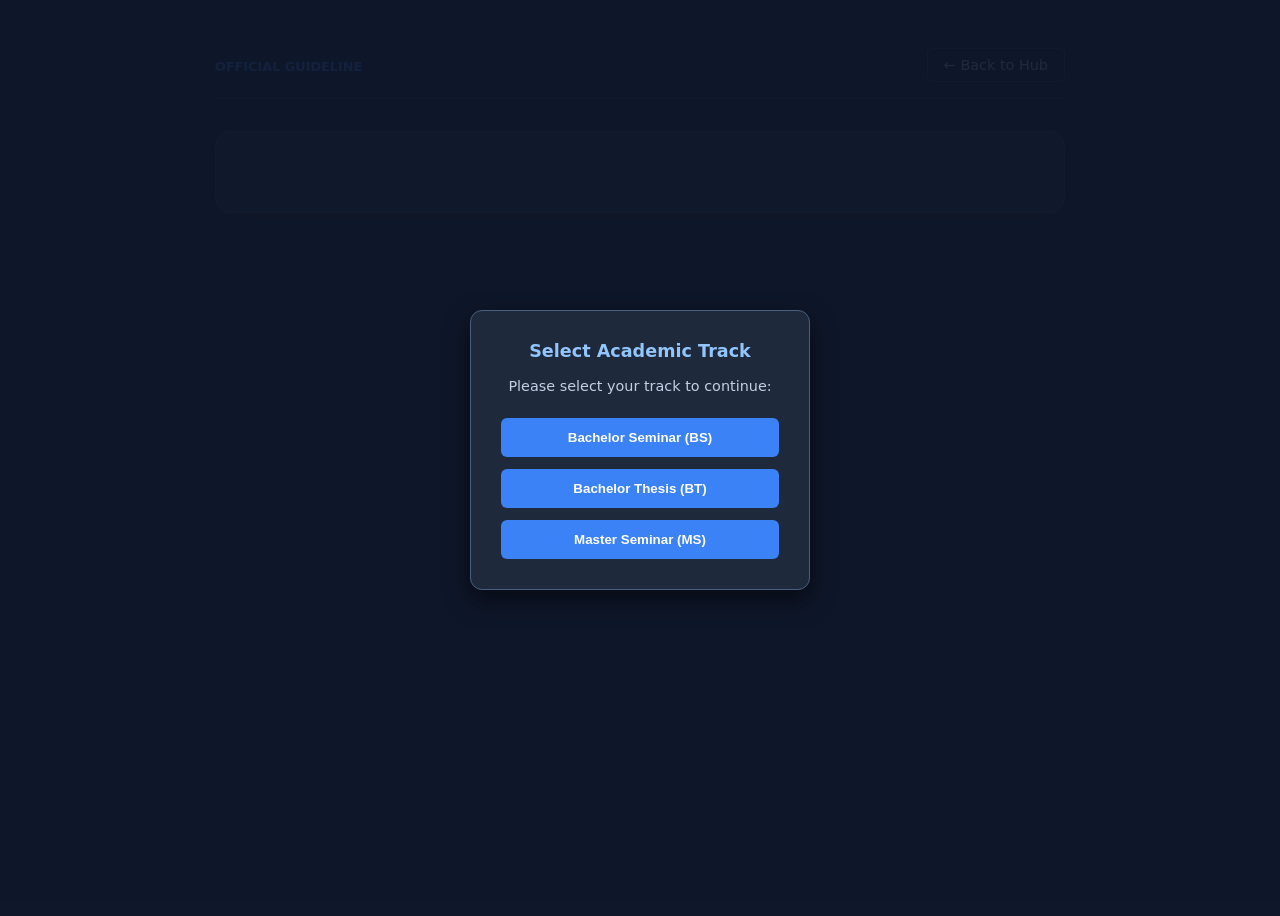
==== infopaper.html @ 12177ca2 "info project BT MS, project draft docx, text muted color, own contribution ->experimental" ====
<!DOCTYPE html>
<html lang="en">


<head>
  <link rel="stylesheet" href="style.css">
  <link rel="icon" type="image/png" href="https://leo-teaching.github.io/seminar/mortarboard.png"/>
  <meta charset="UTF-8">
  <meta name="viewport" content="width=device-width, initial-scale=1.0">
  <title>Course Guidelines & Documentation</title>
  <style>
    :root {
      --bg: #0f172a;
      --card-bg: #1e293b;
      --text: #f8fafc;
      --text-muted: #c2d0e5;
      --border: #334155;
      --primary: #3b82f6;
      --primary-glow: rgba(59, 130, 246, 0.15);
      --todo-color: #f59e0b;
    }

    * {
      box-sizing: border-box;
      padding: 0;
    }

    body {
      font-family: system-ui, -apple-system, sans-serif;
      background: var(--bg);
      color: var(--text);
      min-height: 100vh;
      display: flex;
      flex-direction: column;
      align-items: center;
      padding: 2.5rem 1rem;
    }

    .container {
      max-width: 850px;
      width: 100%;
    }

    /* Navigation & Header Bar */
    .header-bar {
      display: flex;
      justify-content: space-between;
      align-items: center;
      margin-bottom: 2rem;
      padding-bottom: 1rem;
      border-bottom: 1px solid var(--border);
      flex-wrap: wrap;
      gap: 1rem;
    }

    .back-hub-btn {
      background: transparent;
      border: 1px solid var(--border);
      color: var(--text-muted);
      padding: 0.5rem 1rem;
      border-radius: 6px;
      cursor: pointer;
      text-decoration: none;
      font-size: 0.9rem;
      transition: 0.2s;
    }

    .back-hub-btn:hover {
      color: var(--text);
      border-color: var(--text-muted);
    }

    /* Content Styling mimicking LaTeX cleanly */
    .doc-content {
      background: var(--card-bg);
      border: 1px solid var(--border);
      border-radius: 16px;
      padding: 2.5rem;
      box-shadow: 0 10px 25px -5px rgba(0, 0, 0, 0.3);
    }

    h1.doc-title {
      font-size: 1.8rem;
      background: linear-gradient(135deg, #60a5fa, #a78bfa);
      -webkit-background-clip: text;
      -webkit-text-fill-color: transparent;
      margin-bottom: 0.5rem;
    }

    .subtitle-track {
      font-size: 0.95rem;
      color: var(--text-muted);
      margin-bottom: 2rem;
      text-transform: uppercase;
      letter-spacing: 0.05em;
      font-weight: 600;
    }

    h2 {
      font-size: 1.3rem;
      color: #cbd5e1;
      margin-top: 2rem;
      margin-bottom: 0.75rem;
      border-bottom: 1px solid var(--border);
      padding-bottom: 0.4rem;
    }

    h3 {
      font-size: 1.1rem;
      color: #93c5fd;
      margin-top: 1.5rem;
      margin-bottom: 0.5rem;
    }

    p {
      color: var(--text-muted);
      font-size: 0.95rem;
      line-height: 1.6;
      margin-bottom: 1rem;
    }

    strong {
      color: var(--text-muted);
    }

    ul {
      margin-bottom: 1.5rem;
      padding-left: 1.5rem;
      color: var(--text-muted);
    }

    li {
      margin-bottom: 0.5rem;
      line-height: 1.5;
      font-size: 0.95rem;
    }

    li a {
      color: #60a5fa;
      text-decoration: none;
    }

    li a:hover {
      text-decoration: underline;
    }

    /* Todo Box placeholders mapping to LaTeX todoColor */
    .todo-box {
      background: rgba(245, 158, 11, 0.1);
      border-left: 4px solid var(--todo-color);
      padding: 1rem;
      border-radius: 0 8px 8px 0;
      color: #fcd34d;
      font-size: 0.9rem;
      margin: 1rem 0;
      line-height: 1.5;
    }

    /* Hint / Paragraph callouts */
    .callout {
      background: var(--primary-glow);
      border-left: 4px solid var(--primary);
      padding: 1.25rem;
      border-radius: 0 8px 8px 0;
      margin: 1.5rem 0;
    }

    .callout-title {
      font-weight: 700;
      color: #93c5fd;
      margin-bottom: 0.4rem;
      font-size: 0.95rem;
    }

    .callout p {
      margin-bottom: 0;
      color: #e2e8f0;
    }
  </style>
</head>

<body>

  <div class="container">
    <div class="header-bar">
      <div>
        <span id="doc-category-tag"
          style="font-size: 0.8rem; color: var(--primary); font-weight: 700; text-transform: uppercase;">Official
          Guideline</span>
      </div>
      <div class="track-selector"></div>
      <a id="back-link" href="index.html" class="back-hub-btn">← Back to Hub</a>
    </div>

    <div class="doc-content" id="document-body">
      <!-- Content dynamically rendered via script below -->
    </div>
  </div>

  <script src="resources.js"></script>
  <script src="script.js"></script>


  <script>
    // Document text content data structure mapping precisely from your LaTeX source.
    // This allows you to update content once here, without duplicating it across tracks.
    const DOCUMENTS_DATA = {
      "Info Paper": {
        title: "Guideline: Academic Papers",
        commonContent: `
          <p>Independent of your specific track, your paper should allow for a clear and concise presentation of your research. For this reason its main objective is to trasnmit your message in a clear way, both in terms of formalities and acedemic correctness and in terms of content. This document is not designed to explain you the formalities and rules of academic writing, for that kind of information, please consult the <a href="https://leo-teaching.github.io/seminar/standards.html">Formatting Standards</a> document.</p>

          <h2>Literature</h2>
          <p>
            Choose sources critically
            <ul>
          <li>Journals: Leading economics journals and established field journals are useful starting points. </li>
          <li>Authors: Look for expertise and related publications. Reputation alone does not guarantee a convincing paper.</li>
          <li>Citations: Consider publication year and field. Recent papers have had less time to accumulate citations; highly cited papers are influential, not necessarily correct.</li>
          <li>Evidence: Always assess the paper’s methods, conclusions, and limitations yourself. Check whether a working paper has a newer or published version.</li>
          </ul>
          </p>
          <p>Read and organize efficiently
          <ul>
          <li>Start with the abstract, introduction, and conclusion, then study the relevant methods, tables, and results.</li>
          <li>Highlight selectively and take notes in your own words: question, method, findings, mechanism, limitations, and relevance to your project.</li>
          <li>Keep a reference library, for example in Zotero, with PDFs and complete publication details.</li>
          <li>Record page numbers for useful passages, distinguish quotations from your own ideas, and add citations while writing.</li>
          <li>Use reference lists and “cited by” searches to find related work.</li>
         
          </ul>
           <strong>Prioritize a focused set of papers you understand well over a long list of loosely related references. Remember: you are responsible for your citations and you are expected to be proficient in each paper you mention.</strong>
          </p>
          <h2>Helpful Resources</h2>
          <h3>Writing and Research</h3>
          <ul>
            <li><a href="https://www.uni-wuerzburg.de/schreibzentrum/" target="_blank">Schreibzentrum - Schreibzentrum</a>: The University Writing Center provides personalized consultations, workshops, and peer-to-peer support to help students improve their academic writing style and structure.</li>
            <li><a href="https://www.bibliothek.uni-wuerzburg.de/lernen/kurse-module-e-learning/" target="_blank">Kurse, Module, E-Learning - Universitätsbibliothek</a>: The University Library offers specialized training on literature research, citation management (like Citavi or Zotero), and strategies to avoid plagiarism.</li>
            <li><a href="https://guides.lib.umich.edu/c.php?g=1114879&p=8128983" target="_blank">University of Michigan Library | Microsoft Word for Dissertations</a>: A complete guide on how to use Word tools efficiently (captions, figures, cross references, contents, page numbers, appendices).</li>
            <li><a href="https://support.microsoft.com/en-us/office/create-a-bibliography-citations-and-references-17686589-4824-4940-9c69-342c289fa2a5" target="_blank">Support Microsoft Office: Create a bibliography, citations and references in Word</a></li>
            <li><a href="https://blog.orvium.io/latex-over-word/" target="_blank">Why use LaTeX over Word?</a> and <a href="https://www.underleaf.ai/blog/latex-vs-word" target="_blank">Underleaf.ai | LaTeX vs Word</a>: Quick guides on why you might want to consider LaTeX.</li>
            <li><a href="https://openwuecampus.uni-wuerzburg.de/moodle/enrol/index.php?id=13" target="_blank">LaTeX | OpenWueCampus</a>: A dedicated e-learning resource for learning LaTeX.</li>
            <li><a href="https://www.zotero.org/" target="_blank">Zotero</a>: A free, easy-to-use tool to help you collect, organize, annotate, cite, and share research.</li>
          </ul>

          
        `,
        trackContent: {
          "BT": `
            <h2>Bachelor Thesis Guidelines</h2>
            <p>Your Bachelor Thesis should demonstrate your ability to conduct independent research and present your findings in a structured and coherent manner. </p>
            
            <h3 id="bt_ext_paper_coll_data"> Paper Draft</h3>
            <p>Submit a preliminary version of your final thesis, following its intended structure and including all work completed so far: motivation, relevant literature, research question, hypotheses, experimental design, data collection, and empirical strategy.
            The draft should be sufficiently developed to receive feedback on your argument, methods, and findings. Clearly identify unfinished sections, remaining analyses, and specific questions for feedback.
            </p>

            <div class="callout">
            <div class="callout-title">💡 Hint on Strategy</div>
            <p>A paper draft should never be treated as a simple deadline to fulfill just to make your supervisor happy. Instead, look at it as a strategic opportunity to receive critical feedback on your research approach and structure. The more complete and polished your draft is, the more actionable the feedback will be. Maintain a single master document from day one that mirrors the final structure of your paper and share that "work-in-progress" docuemnt when asked for a Paper Draft.</p>
          </div>
            
            <h3 id="bt_submission">Final Paper</h3>
            <p>Your paper should be a maximum of 25 pages long, including the title page, abstract, table of contents, main text, tables, figures, references, and appendices. Only AI-related declarations and the <a class="custom-link" style="color: #2b6cb0;" href="https://www.uni-wuerzburg.de/fileadmin/33120300/Pruefungsamt/Formulare/Allgemeine_Formulare/Versicherung_zur_Leistungserbringung/20231127_Versicherung_zur_selbststaendigen_Leistungserbringung.pdf">Versicherung zur selbstständigen Leistungserbringung </a> are excluded from this count.</p>
            
            <h3 id="bt_submission">Structure</h3>
            <div>
              <h4>Abstract</h4>
              <h4>1. Introduction (Approx. 2-3 Pages)</h4>
              <ul>
                  <li><strong>Motivation & Relevance:</strong> Introduce the economic or real-world problem and explain why the topic is important.</li>
                  <li><strong>Research Question:</strong> Formulate the precise, focused question your thesis aims to answer.</li>
                  <li><strong>Methodological Approach:</strong> Briefly outline how you collect data and analyze the problem.</li>
                  <li><strong>Thesis Structure:</strong> Provide a roadmap of the subsequent chapters.</li>
              </ul>

              <h4>2. Theoretical Background & Literature Review (Approx. 4-5 Pages)</h4>
              <ul>
                  <li><strong>State of Research:</strong> Review the existing academic literature and theories relevant to your independent topic.</li>
                  <li><strong>Conceptual Framework:</strong> Define key terms and establish the theoretical mechanisms at play.</li>
                  <li><strong>Hypothesis Development:</strong> Formulate clear, testable hypotheses derived from theory and prior empirical work.</li>
              </ul>
              <p>For candidates who wrote a prior seminar paper on the thesis topic, the opening chapters of the thesis must not simply replicate or copy-paste that seminar work. Introductory and literature chapters must contain only information directly useful or interesting for the specific thesis question.</p>

              <h4>3. Data & Methodology (Approx. 4-5 Pages)</h4>
              <ul>
                  <li><strong>Data Collection Strategy:</strong> Describe how the data was gathered (e.g., primary survey, experiment, or secondary dataset acquisition).</li>
                  <li><strong>Sample & Descriptive Statistics:</strong> Detail sample size, cleaning procedures, and summary statistics.</li>
                  <li><strong>Empirical Strategy:</strong> Explain your econometric model, estimation techniques, and how variables are operationalized.</li>
              </ul>

              <h4>4. Empirical Results & Analysis (Approx. 4-5 Pages)</h4>
              <ul>
                  <li><strong>Main Findings:</strong> Present your regression or analytical results using properly numbered and captioned tables and figures.</li>
                  <li><strong>Economic Interpretation:</strong> Explain what the statistical coefficients and tests mean in substantive terms.</li>
                  <li><strong>Robustness Checks:</strong> Test the sensitivity of your findings with alternative specifications or sub-sample analyses.</li>
              </ul>

              <h4>5. Discussion & Limitations (Approx. 2-3 Pages)</h4>
              <ul>
                  <li><strong>Contextualization:</strong> Compare your findings with existing literature and economic theory.</li>
                  <li><strong>Implications:</strong> Discuss practical, managerial, or policy implications of your results.</li>
                  <li><strong>Limitations:</strong> Transparently address methodological constraints, potential biases, and external validity.</li>
              </ul>

              <h4>6. Conclusion (Approx. 1 Page)</h4>
              <ul>
                  <li><strong>Summary of Findings:</strong> Recap the core research question, empirical approach, and main takeaway.</li>
                  <li><strong>Future Research:</strong> Highlight open questions and areas for subsequent investigation.</li>
              </ul>
          </div>

            
          `,
          "MS": `
            <h2>Master Seminar Guidelines</h2>
            <p>Your Master Seminar paper should demonstrate your ability to conduct independent research and present your findings in a structured and coherent manner.</p>
            <div class="todo-box">If needed, add sections for paper draft and specific requirements regarding length, content, structure, table of contents, and examples.</div>

             <h3 id="ms_submission">Final Paper</h3>
            <p>Your paper should be a maximum of 20 pages long, including the title page, abstract, table of contents, main text, tables, figures, references, and appendices. Only AI-related declarations and the Versicherung zur selbstständigen Leistungserbringung are excluded from this count.</p>
            <div class="todo-box">Include specific requirements for the final paper here, e.g., content, and structure. Specify whether we want table of contents, abstract, page allocations per section, and examples.</div>
          `,
          "BS": `
            <h2>Bachelor Seminar Guidelines</h2>
            <p>Your Bachelor Seminar paper introduces you to academic writing fundamentals and should demonstrate your ability to conduct independent research and present your findings in a structured and coherent manner.</p>
            <div class="todo-box">Include specific requirements for the paper here, e.g., structure, page budgets, table of contents, and abstract expectations.</div>
            
            <h3 id="bs_submission">Core Elements Required</h3>
            <p>When revising your paper, make sure that it includes all these core elements:</p>
            <ul>
              <li>Motivation of the research question.</li>
              <li>Thorough discussion of the baseline paper.</li>
              <li>Thorough discussion of alternative theoretical/behavioral mechanisms.</li>
              <li>A proposal of a experimental intervention to validate the suggested mechanism.</li>
            </ul>
            <p>Your paper should be a maximum of 15 pages long, including the title page, table of contents, main text, tables, figures, references, and appendices. Only AI-related declarations and the Versicherung zur selbstständigen Leistungserbringung are excluded from this count.</p>

           <!-- <h3>Bachelor Seminar Paper Structure</h3>
                <div>
                <p><em>Note: An abstract is not required for this 15-page format. Start directly with the introduction on page 1.</em></p>

                <h4>1. Introduction (Approx. 2 Pages)</h4>
                <ul>
                    <li><strong>Motivation & Context:</strong> Introduce the real-world economic puzzle or problem.</li>
                    <li><strong>The Base Paper:</strong> Briefly state the foundational study being analyzed, its primary question, and its core findings.</li>
                    <li><strong>The Research Gap:</strong> Explain why the existing mechanism leaves open questions or why an alternative mechanism is plausible.</li>
                    <li><strong>Roadmap:</strong> Outline the structure of your paper.</li>
                </ul>

                <h4>2. Literature Review & Base Paper Analysis (Approx. 3–4 Pages)</h4>
                <ul>
                    <li><strong>Contextualization:</strong> Position the base paper within the broader economic or behavioral literature.</li>
                    <li><strong>Methodology & Data:</strong> Detailed breakdown of the base paper's empirical strategy, data, and identification.</li>
                    <li><strong>Original Mechanism:</strong> Critical evaluation of how the authors claim their results occur.</li>
                </ul>

                <h4>3. Critique & Proposed New Mechanism (Approx. 3–4 Pages)</h4>
                <ul>
                    <li><strong>Limitations of Current Explanations:</strong> Highlight where the original mechanism faces confounding factors or gaps.</li>
                    <li><strong>The Alternative Hypothesis:</strong> Formulate your clear, testable new mechanism and define the theoretical rationale explaining why this new channel matters.</li>
                </ul>

                <h4>4. Proposed Experimental Design (Approx. 4–5 Pages)</h4>
                <ul>
                    <li><strong>Research Design:</strong> Outline how you will test your proposed mechanism (e.g., lab, online survey, or field experiment).</li>
                    <li><strong>Treatments & Randomization:</strong> Detail the treatment arms, control groups, and how you isolate your specific mechanism.</li>
                    <li><strong>Data, Sample, & Expected Patterns:</strong> Describe your target sample, data collection strategy, and the statistical patterns that would confirm your hypothesis.</li>
                </ul>

                <h4>5. Conclusion & Discussion (Approx. 1–2 Pages)</h4>
                <ul>
                    <li><strong>Summary of Contribution:</strong> Reiterate what your proposed mechanism adds to the literature.</li>
                    <li><strong>Broader Implications:</strong> Discuss potential policy or management takeaways.</li>
                    <li><strong>Feasibility & Limitations:</strong> Acknowledge practical challenges or boundary conditions of your proposed design.</li>
                </ul>
                </div> -->

          `
        }
      }
    };

    window.addEventListener('DOMContentLoaded', () => {
      const activeTrack = getActiveTrack();
      if (!activeTrack) return; // If no track, script.js handles the modal and halts here

      const backLink = document.getElementById('back-link');
      if (backLink) {
        backLink.href = `index.html?group=${activeTrack}`;
      }

      const docName = "Info Paper";
      const docData = DOCUMENTS_DATA[docName];

      let renderedHTML = `
        <h1 class="doc-title">${docData.title}</h1>
        <div class="subtitle-track">Active Profile: ${activeTrack} Track &bull; ${docName}</div>
        ${docData.commonContent}
      `;

      if (docData.trackContent && docData.trackContent[activeTrack]) {
        renderedHTML += docData.trackContent[activeTrack];
      }

      const docBody = document.getElementById('document-body');
      if (docBody) {
        docBody.innerHTML = renderedHTML;
      }

      // --- Hash scrolling logic ---
      console.log("1. Current URL Hash:", window.location.hash);

      if (window.location.hash) {
        setTimeout(() => {
          const targetElement = document.querySelector(window.location.hash);
          console.log("2. Target Element Found:", targetElement);

          if (targetElement) {
            console.log("3. Scrolling now...");
            targetElement.scrollIntoView({ behavior: 'smooth' });
          } else {
            console.warn("⚠️ Hash exists, but NO element with this ID exists in the rendered HTML!");
          }
        }, 150);
      } else {
        console.log("⚠️ No hash found in the URL.");
      }
    });
  </script>

</body>

</html>
---- style.css ----
/* style.css */
.dev-only {
  display: none !important;
}

.locked {
  opacity: 0.4;
  pointer-events: none;
  user-select: none;
  filter: grayscale(100%);
}

/* Shared Track Selector Styles */
.header-bar {
  display: flex;
  justify-content: space-between;
  align-items: center;
  margin-bottom: 2rem;
  padding-bottom: 1rem;
  border-bottom: 1px solid var(--border, #485f81);
}

.track-selector {
  display: flex;
  gap: 0.5rem;
  align-items: center;
}

.track-btn {
  background: var(--card-bg, #1e293b);
  border: 1px solid var(--border, #485f81);
  color: var(--text-muted, #c2d0e5);
  padding: 0.5rem 1rem;
  border-radius: 6px;
  cursor: pointer;
  font-size: 0.9rem;
  transition: all 0.2s;
}

.track-btn:hover {
  color: var(--text, #f8fafc);
  border-color: var(--text-muted, #c2d0e5);
}

.track-btn.active {
  background: var(--accent, #3b82f6);
  color: #fff;
  border-color: var(--accent, #3b82f6);
}
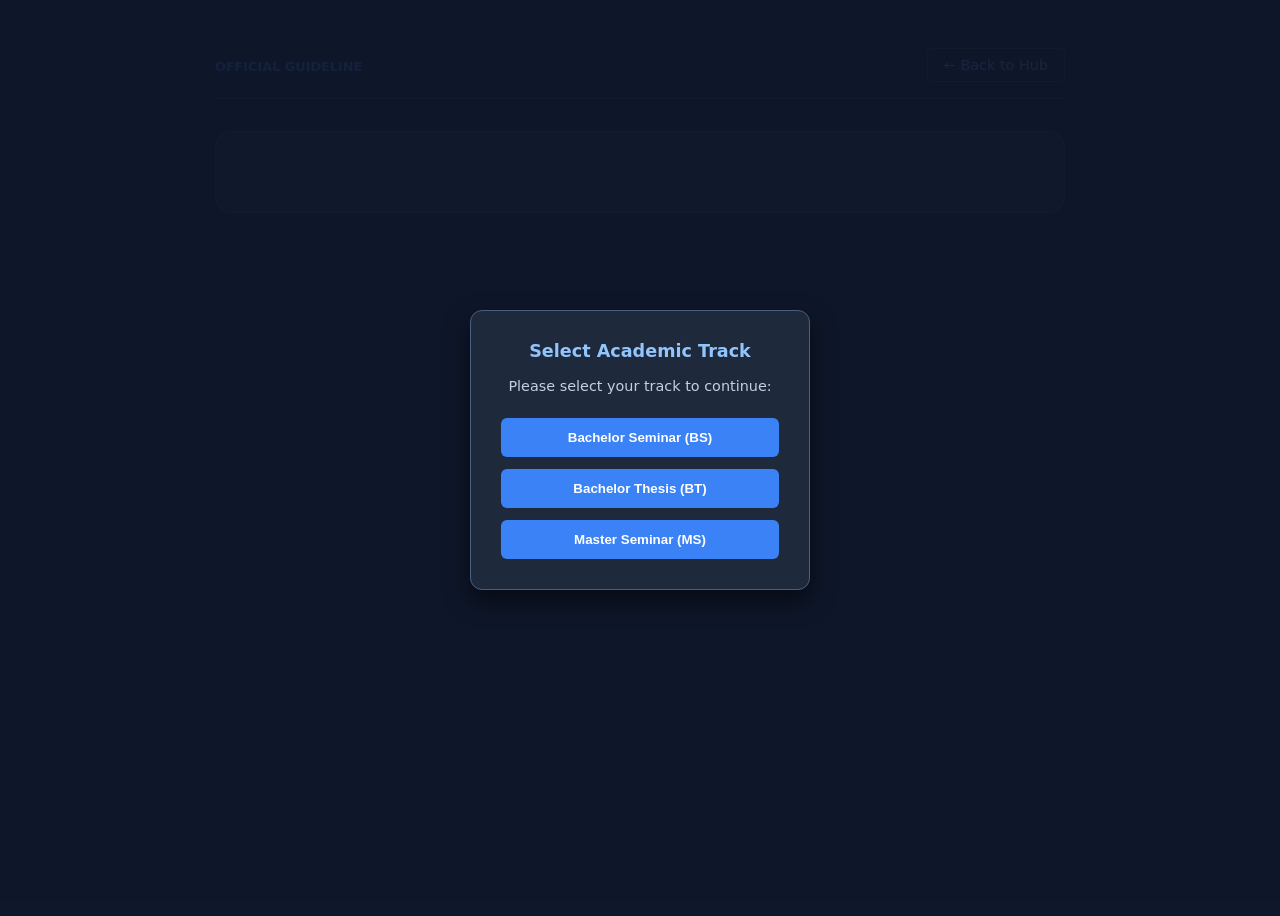
==== commit 601519d4: "link colors" ====
--- a/infopaper.html
+++ b/infopaper.html
@@ -4,7 +4,7 @@
 
 <head>
   <link rel="stylesheet" href="style.css">
-  <link rel="icon" type="image/png" href="https://leo-teaching.github.io/seminar/mortarboard.png"/>
+  <link rel="icon" type="image/png" href="https://leo-teaching.github.io/seminar/mortarboard.png" />
   <meta charset="UTF-8">
   <meta name="viewport" content="width=device-width, initial-scale=1.0">
   <title>Course Guidelines & Documentation</title>
@@ -140,7 +140,18 @@
       text-decoration: none;
     }
 
+    a {
+      color: #60a5fa !important; /* Use as a last resort */
+      text-decoration: none;
+    }
+
+    a:hover {
+      color: #60a5fa;
+      text-decoration: underline;
+    }
+
     li a:hover {
+      color: #60a5fa;
       text-decoration: underline;
     }
 
@@ -208,7 +219,10 @@
       "Info Paper": {
         title: "Guideline: Academic Papers",
         commonContent: `
-          <p>Independent of your specific track, your paper should allow for a clear and concise presentation of your research. For this reason its main objective is to trasnmit your message in a clear way, both in terms of formalities and acedemic correctness and in terms of content. This document is not designed to explain you the formalities and rules of academic writing, for that kind of information, please consult the <a href="https://leo-teaching.github.io/seminar/standards.html">Formatting Standards</a> document.</p>
+          <p>Independent of your specific track, your paper should allow for a clear and concise presentation of your research. For this reason its main objective is to transmit your message in a clear way, both in terms of formalities and acedemic correctness and in terms of content.</p>
+          <p> This document is not designed to explain you the formalities and rules of academic writing, for that kind of information, please consult the <a href="https://leo-teaching.github.io/seminar/standards.html">Formatting Standards</a> document.</p>
+            
+          <p>We also remind you that other information is available on WueCampus in the form of slides from our Intro Meeting on Reading and Writing. </p>
 
           <h2>Literature</h2>
           <p>
@@ -222,18 +236,19 @@
           </p>
           <p>Read and organize efficiently
           <ul>
-          <li>Start with the abstract, introduction, and conclusion, then study the relevant methods, tables, and results.</li>
-          <li>Highlight selectively and take notes in your own words: question, method, findings, mechanism, limitations, and relevance to your project.</li>
-          <li>Keep a reference library, for example in Zotero, with PDFs and complete publication details.</li>
-          <li>Record page numbers for useful passages, distinguish quotations from your own ideas, and add citations while writing.</li>
+          <li>Start with the abstract, introduction, and conclusion, then, only if the paper aligns with your topic and research question, study the relevant methods, tables, and results. Don't cite studies of which you only read the abtsract.</li>
+          <li>Highlight selectively and take notes in your own words: question, method, findings, mechanism, limitations, and relevance to your project. Record page numbers for useful passages, distinguish quotations from your own ideas, and add citations while writing.</li>
+          <li>Keep a reference library, for example in Zotero, with PDFs and complete publication details. </li>
           <li>Use reference lists and “cited by” searches to find related work.</li>
-         
           </ul>
-           <strong>Prioritize a focused set of papers you understand well over a long list of loosely related references. Remember: you are responsible for your citations and you are expected to be proficient in each paper you mention.</strong>
+           <p>Prioritize a focused set of papers you understand well over a long list of loosely related references. Remember: you are responsible for your citations and you are expected to be proficient in each paper you mention.</p>
           </p>
           <h2>Helpful Resources</h2>
           <h3>Writing and Research</h3>
           <ul>
+            <li>McCloskey, D. N. (1998). <i>The rhetoric of economics.</i> University of Wisconsin Press.</li>
+            <li>Zinsser, W. (2012). <i>On writing well.</i> HarperCollins.</li>
+            <li><a href=https://www.phrasebank.manchester.ac.uk/" target="_blank">Academic Phrasebank | The University of Manchester</a>: A collection of ready-to-use phrases and sentence templates to help write formal academic papers.</li>
             <li><a href="https://www.uni-wuerzburg.de/schreibzentrum/" target="_blank">Schreibzentrum - Schreibzentrum</a>: The University Writing Center provides personalized consultations, workshops, and peer-to-peer support to help students improve their academic writing style and structure.</li>
             <li><a href="https://www.bibliothek.uni-wuerzburg.de/lernen/kurse-module-e-learning/" target="_blank">Kurse, Module, E-Learning - Universitätsbibliothek</a>: The University Library offers specialized training on literature research, citation management (like Citavi or Zotero), and strategies to avoid plagiarism.</li>
             <li><a href="https://guides.lib.umich.edu/c.php?g=1114879&p=8128983" target="_blank">University of Michigan Library | Microsoft Word for Dissertations</a>: A complete guide on how to use Word tools efficiently (captions, figures, cross references, contents, page numbers, appendices).</li>
@@ -241,6 +256,13 @@
             <li><a href="https://blog.orvium.io/latex-over-word/" target="_blank">Why use LaTeX over Word?</a> and <a href="https://www.underleaf.ai/blog/latex-vs-word" target="_blank">Underleaf.ai | LaTeX vs Word</a>: Quick guides on why you might want to consider LaTeX.</li>
             <li><a href="https://openwuecampus.uni-wuerzburg.de/moodle/enrol/index.php?id=13" target="_blank">LaTeX | OpenWueCampus</a>: A dedicated e-learning resource for learning LaTeX.</li>
             <li><a href="https://www.zotero.org/" target="_blank">Zotero</a>: A free, easy-to-use tool to help you collect, organize, annotate, cite, and share research.</li>
+            <li><a href="https://www.sjsu.edu/writingcenter/docs/handouts/Editing-Creating%20Reader-Friendly%20Papers%20and%20Essays.pdf" target="_blank" title="SJSU Guide on Creating Reader-Friendly Papers and Essays">SJSU Reader-Friendly Papers Guide</a>: Strategies for organizing essays to maximize audience comprehension and structural flow.</li>
+            <li><a href="https://www.sjsu.edu/writingcenter/docs/handouts/Graphic%20Organizers%20for%20Research%20Papers.pdf" target="_blank" title="SJSU Graphic Organizers for Research Papers Handout">SJSU Graphic Organizers Handout</a>: Visual templates and structural maps to organize research arguments and evidence.</li>
+            <li><a href="https://www.sjsu.edu/writingcenter/docs/handouts/Research%20Paper%20Writing%20Process-Updated.pdf" target="_blank" title="SJSU Research Paper Writing Process Overview">SJSU Research Writing Process</a>: Step-by-step methodology for planning, drafting, and revising academic papers.</li>
+            <li><a href="https://www.sjsu.edu/writingcenter/docs/handouts/Visual%20Tools%20in%20Research%20Writing.pdf" target="_blank" title="SJSU Visual Tools in Research Writing Manual">SJSU Visual Tools Manual</a>: Guide on employing diagrams and visual layouts to structure writing logic.</li>
+            <li><a href="https://www.sjsu.edu/writingcenter/docs/handouts/Academic%20Language.V2.pdf" target="_blank" title="SJSU Academic Language Guide">SJSU Academic Language Guide</a>: Standards for maintaining a formal, precise, and professional tone in scholarly writing.</li>
+            <li><a href="https://www.sjsu.edu/writingcenter/docs/handouts/Editing-Creating%20Reader-Friendly%20Paragraphs.pdf" target="_blank" title="SJSU Guide to Editing Reader-Friendly Paragraphs">SJSU Reader-Friendly Paragraphs</a>: Techniques for paragraph cohesion, topic sentences, and narrative flow.</li>
+            <li><a href="https://apastyle.apa.org/style-grammar-guidelines/tables-figures" target="_blank" title="Official APA Style Guidelines for Tables and Figures">APA Tables and Figures Standards</a>: Guidelines for formatting visual data, captions, numbers, and explanatory notes.</li>
           </ul>
 
           
@@ -257,13 +279,14 @@
 
             <div class="callout">
             <div class="callout-title">💡 Hint on Strategy</div>
-            <p>A paper draft should never be treated as a simple deadline to fulfill just to make your supervisor happy. Instead, look at it as a strategic opportunity to receive critical feedback on your research approach and structure. The more complete and polished your draft is, the more actionable the feedback will be. Maintain a single master document from day one that mirrors the final structure of your paper and share that "work-in-progress" docuemnt when asked for a Paper Draft.</p>
+            <p>A paper draft should never be treated as a simple deadline to fulfill just to make your supervisor happy. Instead, look at it as a strategic opportunity to receive critical feedback on your research approach and structure. The more complete and polished your draft is, the more actionable the feedback will be. Maintain a single master document from day one that mirrors the final structure of your paper and share that "work-in-progress" document when asked for a Paper Draft.</p>
           </div>
             
             <h3 id="bt_submission">Final Paper</h3>
-            <p>Your paper should be a maximum of 25 pages long, including the title page, abstract, table of contents, main text, tables, figures, references, and appendices. Only AI-related declarations and the <a class="custom-link" style="color: #2b6cb0;" href="https://www.uni-wuerzburg.de/fileadmin/33120300/Pruefungsamt/Formulare/Allgemeine_Formulare/Versicherung_zur_Leistungserbringung/20231127_Versicherung_zur_selbststaendigen_Leistungserbringung.pdf">Versicherung zur selbstständigen Leistungserbringung </a> are excluded from this count.</p>
+            <p>Your paper should be a maximum of 25 pages long, including the title page, abstract, table of contents, main text, tables, figures, references, and appendices. Only AI-related declarations and the <a class="custom-link" style="color: #2b6cb0;" href="https://www.uni-wuerzburg.de/fileadmin/33120300/Pruefungsamt/Formulare/Allgemeine_Formulare/Versicherung_zur_Leistungserbringung/20231127_Versicherung_zur_selbststaendigen_Leistungserbringung.pdf">Versicherung zur selbstständigen Leistungserbringung</a> are excluded from this count.</p>
             
             <h3 id="bt_submission">Structure</h3>
+            <p> The following structure serves only as reference. There is no one-fits-all structure that will work for every topic and type of project, so fill free to use different chapter subdivisions and page numbers.
             <div>
               <h4>Abstract</h4>
               <h4>1. Introduction (Approx. 2-3 Pages)</h4>
@@ -276,12 +299,14 @@
 
               <h4>2. Theoretical Background & Literature Review (Approx. 4-5 Pages)</h4>
               <ul>
-                  <li><strong>State of Research:</strong> Review the existing academic literature and theories relevant to your independent topic.</li>
+                  <li><strong>State of Research:</strong> Review the existing academic literature and theories relevant to your topic.</li>
                   <li><strong>Conceptual Framework:</strong> Define key terms and establish the theoretical mechanisms at play.</li>
                   <li><strong>Hypothesis Development:</strong> Formulate clear, testable hypotheses derived from theory and prior empirical work.</li>
               </ul>
-              <p>For candidates who wrote a prior seminar paper on the thesis topic, the opening chapters of the thesis must not simply replicate or copy-paste that seminar work. Introductory and literature chapters must contain only information directly useful or interesting for the specific thesis question.</p>
-
+              <div class="callout">
+              <div class="callout-title"> Hint for candidates writing both a seminar and a thesis paper </div>
+              <p >The opening chapters of the thesis must not simply replicate or copy-paste that seminar work. Introductory and literature chapters must contain only information directly useful or interesting for the specific thesis question.</p>
+              </div>
               <h4>3. Data & Methodology (Approx. 4-5 Pages)</h4>
               <ul>
                   <li><strong>Data Collection Strategy:</strong> Describe how the data was gathered (e.g., primary survey, experiment, or secondary dataset acquisition).</li>
@@ -289,16 +314,16 @@
                   <li><strong>Empirical Strategy:</strong> Explain your econometric model, estimation techniques, and how variables are operationalized.</li>
               </ul>
 
-              <h4>4. Empirical Results & Analysis (Approx. 4-5 Pages)</h4>
+              <h4>4. Empirical Results (Approx. 4-5 Pages)</h4>
               <ul>
                   <li><strong>Main Findings:</strong> Present your regression or analytical results using properly numbered and captioned tables and figures.</li>
-                  <li><strong>Economic Interpretation:</strong> Explain what the statistical coefficients and tests mean in substantive terms.</li>
+                  <li><strong>Economic Interpretation:</strong> Interpret statistical tests and coefficients in substantive terms, highlighting the real-world economic magnitude and practical policy/business implications</li>
                   <li><strong>Robustness Checks:</strong> Test the sensitivity of your findings with alternative specifications or sub-sample analyses.</li>
               </ul>
 
               <h4>5. Discussion & Limitations (Approx. 2-3 Pages)</h4>
               <ul>
-                  <li><strong>Contextualization:</strong> Compare your findings with existing literature and economic theory.</li>
+                  <li><strong>Contextualization:</strong> Compare your findings with existing literature and economic theory and discuss them. Are they in line or contrary? Why? </li>
                   <li><strong>Implications:</strong> Discuss practical, managerial, or policy implications of your results.</li>
                   <li><strong>Limitations:</strong> Transparently address methodological constraints, potential biases, and external validity.</li>
               </ul>
@@ -308,6 +333,8 @@
                   <li><strong>Summary of Findings:</strong> Recap the core research question, empirical approach, and main takeaway.</li>
                   <li><strong>Future Research:</strong> Highlight open questions and areas for subsequent investigation.</li>
               </ul>
+
+              <h4>Appendix</h4>
           </div>
 
             
@@ -375,7 +402,6 @@
                     <li><strong>Feasibility & Limitations:</strong> Acknowledge practical challenges or boundary conditions of your proposed design.</li>
                 </ul>
                 </div> -->
-
           `
         }
       }
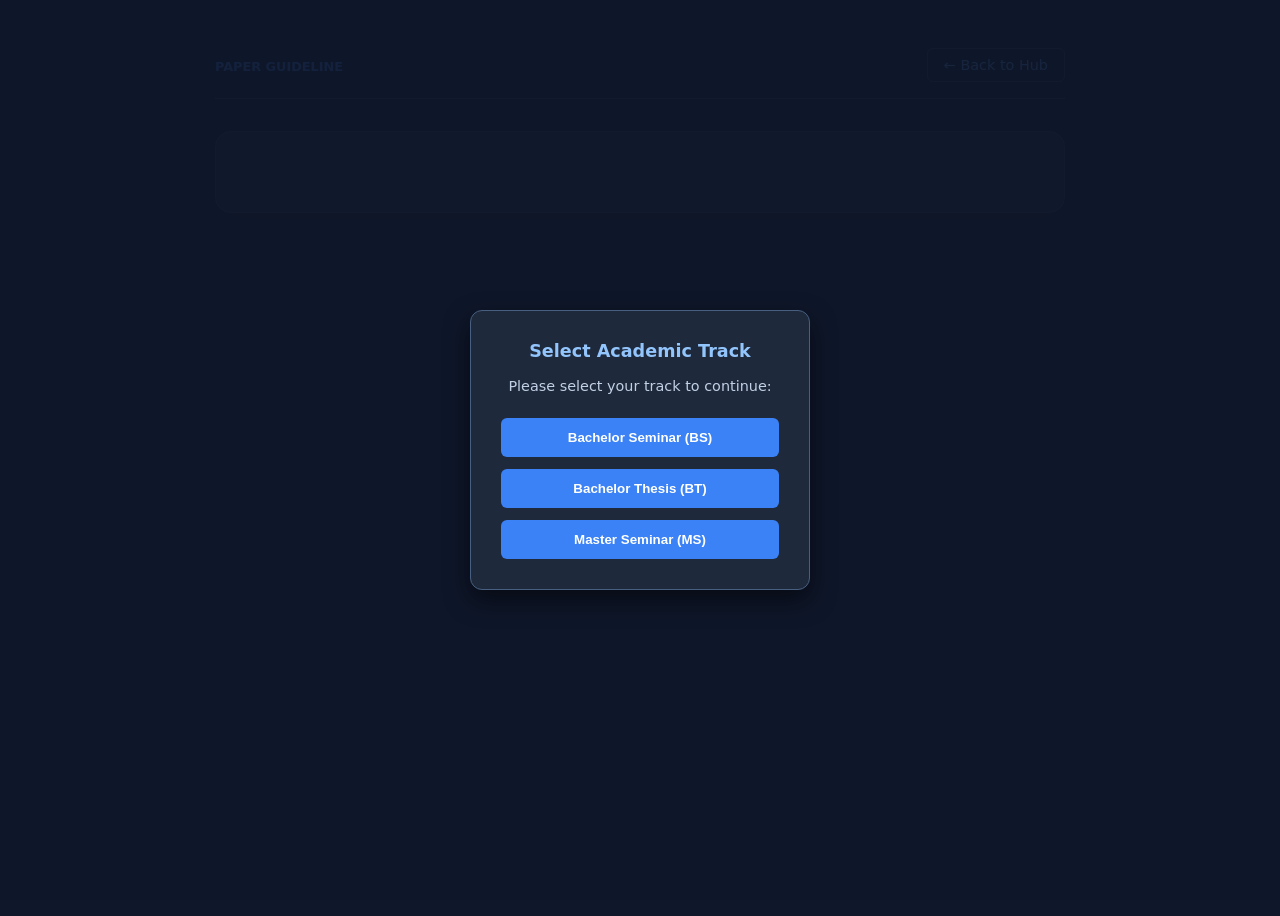
==== commit 6db5cd27: "info project survey update + titles correction" ====
--- a/infopaper.html
+++ b/infopaper.html
@@ -187,6 +187,78 @@
       margin-bottom: 0;
       color: #e2e8f0;
     }
+
+        details {
+      background: var(--card-bg);
+      border: 1px solid var(--border);
+      border-radius: 2pt;
+      margin-bottom: 0.5rem;
+      transition: border-color 0.2s;
+    }
+
+    details:hover {
+      border-color: #60a5fa;
+      /* highlights the border slightly on hover */
+    }
+
+    summary {
+      cursor: pointer;
+      padding: 0.25rem 0.25rem;
+      font-weight: 600;
+      user-select: none;
+      display: flex;
+      align-items: center;
+      /* removes default browser arrow if you want it cleaner */
+    }
+
+    summary::before {
+      content: "▼";
+      font-size: 0.75rem;
+      color: #93c5fd;
+      transition: transform 0.2s ease;
+      margin-right: 0.5rem;
+    }
+
+    details[open] > summary::before{
+      transform: rotate(180deg); /* Turns the triangle downward when open */
+    }
+
+    details>div {
+      margin-left: 1.5rem;
+      margin-top: 0.5rem;
+      padding-bottom: 0.5rem;
+      margin-bottom: 0.5rem;
+      color: var(--text-muted);
+    }
+
+
+    .collapse-section {
+        background: var(--card-bg);
+        border: 1px solid var(--border);
+        border-radius: 8px;
+        margin-bottom: 1rem;
+        padding: 0.5rem
+}
+
+    .collapse-header {
+    cursor: pointer;
+    padding: 0.5rem;
+    user-select: none;
+    }
+
+    /* Optional: removes margins from h3 inside summary so it aligns nicely */
+    .collapse-header h4 {
+    margin: 0;
+    display: inline; 
+    }
+    .collapse-header h3 {
+    margin: 0;
+    display: inline; 
+    }
+
+    .collapse-content {
+    padding: 0 0rem 0rem 0rem;
+    }
   </style>
 </head>
 
@@ -196,7 +268,7 @@
     <div class="header-bar">
       <div>
         <span id="doc-category-tag"
-          style="font-size: 0.8rem; color: var(--primary); font-weight: 700; text-transform: uppercase;">Official
+          style="font-size: 0.8rem; color: var(--primary); font-weight: 700; text-transform: uppercase;"> Paper
           Guideline</span>
       </div>
       <div class="track-selector"></div>
@@ -225,8 +297,11 @@
           <p>We also remind you that other information is available on WueCampus in the form of slides from our Intro Meeting on Reading and Writing. </p>
 
           <h2>Literature</h2>
-          <p>
-            Choose sources critically
+
+          <details class="collapse-section" >
+    <summary class="collapse-header">Choose sources critically</summary>
+                  <div class="collapse-content">
+          <p>    
             <ul>
           <li>Journals: Leading economics journals and established field journals are useful starting points. </li>
           <li>Authors: Look for expertise and related publications. Reputation alone does not guarantee a convincing paper.</li>
@@ -234,7 +309,13 @@
           <li>Evidence: Always assess the paper’s methods, conclusions, and limitations yourself. Check whether a working paper has a newer or published version.</li>
           </ul>
           </p>
-          <p>Read and organize efficiently
+          </div>
+          </details>
+          <details class="collapse-section" >
+    <summary class="collapse-header">Read and organize efficiently</summary>
+                  <div class="collapse-content">
+          
+          <p>
           <ul>
           <li>Start with the abstract, introduction, and conclusion, then, only if the paper aligns with your topic and research question, study the relevant methods, tables, and results. Don't cite studies of which you only read the abtsract.</li>
           <li>Highlight selectively and take notes in your own words: question, method, findings, mechanism, limitations, and relevance to your project. Record page numbers for useful passages, distinguish quotations from your own ideas, and add citations while writing.</li>
@@ -243,27 +324,73 @@
           </ul>
            <p>Prioritize a focused set of papers you understand well over a long list of loosely related references. Remember: you are responsible for your citations and you are expected to be proficient in each paper you mention.</p>
           </p>
-          <h2>Helpful Resources</h2>
-          <h3>Writing and Research</h3>
-          <ul>
-            <li>McCloskey, D. N. (1998). <i>The rhetoric of economics.</i> University of Wisconsin Press.</li>
-            <li>Zinsser, W. (2012). <i>On writing well.</i> HarperCollins.</li>
-            <li><a href=https://www.phrasebank.manchester.ac.uk/" target="_blank">Academic Phrasebank | The University of Manchester</a>: A collection of ready-to-use phrases and sentence templates to help write formal academic papers.</li>
-            <li><a href="https://www.uni-wuerzburg.de/schreibzentrum/" target="_blank">Schreibzentrum - Schreibzentrum</a>: The University Writing Center provides personalized consultations, workshops, and peer-to-peer support to help students improve their academic writing style and structure.</li>
-            <li><a href="https://www.bibliothek.uni-wuerzburg.de/lernen/kurse-module-e-learning/" target="_blank">Kurse, Module, E-Learning - Universitätsbibliothek</a>: The University Library offers specialized training on literature research, citation management (like Citavi or Zotero), and strategies to avoid plagiarism.</li>
-            <li><a href="https://guides.lib.umich.edu/c.php?g=1114879&p=8128983" target="_blank">University of Michigan Library | Microsoft Word for Dissertations</a>: A complete guide on how to use Word tools efficiently (captions, figures, cross references, contents, page numbers, appendices).</li>
-            <li><a href="https://support.microsoft.com/en-us/office/create-a-bibliography-citations-and-references-17686589-4824-4940-9c69-342c289fa2a5" target="_blank">Support Microsoft Office: Create a bibliography, citations and references in Word</a></li>
-            <li><a href="https://blog.orvium.io/latex-over-word/" target="_blank">Why use LaTeX over Word?</a> and <a href="https://www.underleaf.ai/blog/latex-vs-word" target="_blank">Underleaf.ai | LaTeX vs Word</a>: Quick guides on why you might want to consider LaTeX.</li>
-            <li><a href="https://openwuecampus.uni-wuerzburg.de/moodle/enrol/index.php?id=13" target="_blank">LaTeX | OpenWueCampus</a>: A dedicated e-learning resource for learning LaTeX.</li>
-            <li><a href="https://www.zotero.org/" target="_blank">Zotero</a>: A free, easy-to-use tool to help you collect, organize, annotate, cite, and share research.</li>
-            <li><a href="https://www.sjsu.edu/writingcenter/docs/handouts/Editing-Creating%20Reader-Friendly%20Papers%20and%20Essays.pdf" target="_blank" title="SJSU Guide on Creating Reader-Friendly Papers and Essays">SJSU Reader-Friendly Papers Guide</a>: Strategies for organizing essays to maximize audience comprehension and structural flow.</li>
-            <li><a href="https://www.sjsu.edu/writingcenter/docs/handouts/Graphic%20Organizers%20for%20Research%20Papers.pdf" target="_blank" title="SJSU Graphic Organizers for Research Papers Handout">SJSU Graphic Organizers Handout</a>: Visual templates and structural maps to organize research arguments and evidence.</li>
-            <li><a href="https://www.sjsu.edu/writingcenter/docs/handouts/Research%20Paper%20Writing%20Process-Updated.pdf" target="_blank" title="SJSU Research Paper Writing Process Overview">SJSU Research Writing Process</a>: Step-by-step methodology for planning, drafting, and revising academic papers.</li>
-            <li><a href="https://www.sjsu.edu/writingcenter/docs/handouts/Visual%20Tools%20in%20Research%20Writing.pdf" target="_blank" title="SJSU Visual Tools in Research Writing Manual">SJSU Visual Tools Manual</a>: Guide on employing diagrams and visual layouts to structure writing logic.</li>
-            <li><a href="https://www.sjsu.edu/writingcenter/docs/handouts/Academic%20Language.V2.pdf" target="_blank" title="SJSU Academic Language Guide">SJSU Academic Language Guide</a>: Standards for maintaining a formal, precise, and professional tone in scholarly writing.</li>
-            <li><a href="https://www.sjsu.edu/writingcenter/docs/handouts/Editing-Creating%20Reader-Friendly%20Paragraphs.pdf" target="_blank" title="SJSU Guide to Editing Reader-Friendly Paragraphs">SJSU Reader-Friendly Paragraphs</a>: Techniques for paragraph cohesion, topic sentences, and narrative flow.</li>
-            <li><a href="https://apastyle.apa.org/style-grammar-guidelines/tables-figures" target="_blank" title="Official APA Style Guidelines for Tables and Figures">APA Tables and Figures Standards</a>: Guidelines for formatting visual data, captions, numbers, and explanatory notes.</li>
-          </ul>
+          </div>
+          </details>
+          <section class="helpful-resources">
+  <h2>Helpful Resources</h2>
+
+  <!-- 1. Style, Tone & Writing Fundamentals -->
+  <details class="collapse-section" >
+    <summary class="collapse-header">Style, Tone & Writing Fundamentals</summary>
+                  <div class="collapse-content">
+    <ul>
+      <li>McCloskey, D. N. (1998). <i>The rhetoric of economics.</i> University of Wisconsin Press.</li>
+      <li>Zinsser, W. (2012). <i>On writing well.</i> HarperCollins.</li>
+      <li><a href="https://www.phrasebank.manchester.ac.uk/" target="_blank" >Academic Phrasebank | The University of Manchester</a>: A collection of ready-to-use phrases and sentence templates to help write formal academic papers.</li>
+      <li><a href="https://www.sjsu.edu/writingcenter/docs/handouts/Academic%20Language.V2.pdf" target="_blank"  title="SJSU Academic Language Guide">SJSU Academic Language Guide</a>: Standards for maintaining a formal, precise, and professional tone in scholarly writing.</li>
+    </ul>
+  </div>
+              </details>
+
+  <!-- 2. Paper Planning, Process & Visual Mapping -->
+  <details class="collapse-section">
+    <summary class="collapse-header">Paper Planning, Process & Visual Mapping</summary>
+                  <div class="collapse-content">
+    <ul>
+      <li><a href="https://www.sjsu.edu/writingcenter/docs/handouts/Research%20Paper%20Writing%20Process-Updated.pdf" target="_blank"  title="SJSU Research Paper Writing Process Overview">SJSU Research Writing Process</a>: Step-by-step methodology for planning, drafting, and revising academic papers.</li>
+      <li><a href="https://www.sjsu.edu/writingcenter/docs/handouts/Graphic%20Organizers%20for%20Research%20Papers.pdf" target="_blank"  title="SJSU Graphic Organizers for Research Papers Handout">SJSU Graphic Organizers Handout</a>: Visual templates and structural maps to organize research arguments and evidence.</li>
+      <li><a href="https://www.sjsu.edu/writingcenter/docs/handouts/Visual%20Tools%20in%20Research%20Writing.pdf" target="_blank"  title="SJSU Visual Tools in Research Writing Manual">SJSU Visual Tools Manual</a>: Guide on employing diagrams and visual layouts to structure writing logic.</li>
+    </ul>
+  </div>
+              </details>
+
+  <!-- 3. Structuring, Formatting & Readability -->
+  <details class="collapse-section">
+    <summary class="collapse-header">Structuring, Formatting & Readability</summary>
+                  <div class="collapse-content">
+    <ul>
+      <li><a href="https://www.sjsu.edu/writingcenter/docs/handouts/Editing-Creating%20Reader-Friendly%20Papers%20and%20Essays.pdf" target="_blank"  title="SJSU Guide on Creating Reader-Friendly Papers and Essays">SJSU Reader-Friendly Papers Guide</a>: Strategies for organizing essays to maximize audience comprehension and structural flow.</li>
+      <li><a href="https://www.sjsu.edu/writingcenter/docs/handouts/Editing-Creating%20Reader-Friendly%20Paragraphs.pdf" target="_blank"  title="SJSU Guide to Editing Reader-Friendly Paragraphs">SJSU Reader-Friendly Paragraphs</a>: Techniques for paragraph cohesion, topic sentences, and narrative flow.</li>
+      <li><a href="https://apastyle.apa.org/style-grammar-guidelines/tables-figures" target="_blank"  title="Official APA Style Guidelines for Tables and Figures">APA Tables and Figures Standards</a>: Guidelines for formatting visual data, captions, numbers, and explanatory notes.</li>
+    </ul>
+  </div>
+              </details>
+
+  <!-- 4. Software & Reference Management -->
+  <details class="collapse-section">
+    <summary class="collapse-header">Softwares & Reference Management</summary>
+                  <div class="collapse-content">
+    <ul>
+      <li><a href="https://guides.lib.umich.edu/c.php?g=1114879&p=8128983" target="_blank" >University of Michigan Library | Microsoft Word for Dissertations</a>: A complete guide on how to use Word tools efficiently (captions, figures, cross references, contents, page numbers, appendices).</li>
+      <li><a href="https://support.microsoft.com/en-us/office/create-a-bibliography-citations-and-references-17686589-4824-4940-9c69-342c289fa2a5" target="_blank" >Support Microsoft Office: Create a bibliography, citations and references in Word</a></li>
+      <li><a href="https://blog.orvium.io/latex-over-word/" target="_blank" >Why use LaTeX over Word?</a> and <a href="https://www.underleaf.ai/blog/latex-vs-word" target="_blank" >Underleaf.ai | LaTeX vs Word</a>: Quick guides on why you might want to consider LaTeX.</li>
+      <li><a href="https://openwuecampus.uni-wuerzburg.de/moodle/enrol/index.php?id=13" target="_blank" >LaTeX | OpenWueCampus</a>: A dedicated e-learning resource for learning LaTeX.</li>
+      <li><a href="https://www.zotero.org/" target="_blank" >Zotero</a>: A free, easy-to-use tool to help you collect, organize, annotate, cite, and share research.</li>
+    </ul>
+  </div>
+              </details>
+
+  <!-- On-Campus Support & Library Training -->
+  <details class="collapse-section">
+    <summary class="collapse-header">On-Campus Support & Library Training</summary>
+                  <div class="collapse-content">
+    <ul>
+      <li><a href="https://www.uni-wuerzburg.de/schreibzentrum/" target="_blank" >Schreibzentrum - Schreibzentrum</a>: The University Writing Center provides personalized consultations, workshops, and peer-to-peer support to help students improve their academic writing style and structure.</li>
+      <li><a href="https://www.bibliothek.uni-wuerzburg.de/lernen/kurse-module-e-learning/" target="_blank" >Kurse, Module, E-Learning - Universitätsbibliothek</a>: The University Library offers specialized training on literature research, citation management (like Citavi or Zotero), and strategies to avoid plagiarism.</li>
+    </ul>
+  </div>
+              </details>
+</section>
 
           
         `,
@@ -283,10 +410,11 @@
           </div>
             
             <h3 id="bt_submission">Final Paper</h3>
-            <p>Your paper should be a maximum of 25 pages long, including the title page, abstract, table of contents, main text, tables, figures, references, and appendices. Only AI-related declarations and the <a class="custom-link" style="color: #2b6cb0;" href="https://www.uni-wuerzburg.de/fileadmin/33120300/Pruefungsamt/Formulare/Allgemeine_Formulare/Versicherung_zur_Leistungserbringung/20231127_Versicherung_zur_selbststaendigen_Leistungserbringung.pdf">Versicherung zur selbstständigen Leistungserbringung</a> are excluded from this count.</p>
+            <div><p>
+            <strong style="color:white">Your paper should be a maximum of 25 pages long, including the title page, abstract, table of contents, main text, tables, figures, references, and appendices.</strong> Only AI-related declarations and the <a class="custom-link" style="color: #2b6cb0;" href="https://www.uni-wuerzburg.de/fileadmin/33120300/Pruefungsamt/Formulare/Allgemeine_Formulare/Versicherung_zur_Leistungserbringung/20231127_Versicherung_zur_selbststaendigen_Leistungserbringung.pdf">Versicherung zur selbstständigen Leistungserbringung</a> are excluded from this count.</p></div>
             
             <h3 id="bt_submission">Structure</h3>
-            <p> The following structure serves only as reference. There is no one-fits-all structure that will work for every topic and type of project, so fill free to use different chapter subdivisions and page numbers.
+            <p> The following structure serves only as reference. There is no one-fits-all structure that will work for every topic and type of project, so feel free to use different chapter subdivisions and page numbers.
             <div>
               <h4>Abstract</h4>
               <h4>1. Introduction (Approx. 2-3 Pages)</h4>
@@ -304,7 +432,7 @@
                   <li><strong>Hypothesis Development:</strong> Formulate clear, testable hypotheses derived from theory and prior empirical work.</li>
               </ul>
               <div class="callout">
-              <div class="callout-title"> Hint for candidates writing both a seminar and a thesis paper </div>
+              <div class="callout-title"> 💡 Hint for candidates writing both a seminar and a thesis paper </div>
               <p >The opening chapters of the thesis must not simply replicate or copy-paste that seminar work. Introductory and literature chapters must contain only information directly useful or interesting for the specific thesis question.</p>
               </div>
               <h4>3. Data & Methodology (Approx. 4-5 Pages)</h4>
@@ -333,7 +461,7 @@
                   <li><strong>Summary of Findings:</strong> Recap the core research question, empirical approach, and main takeaway.</li>
                   <li><strong>Future Research:</strong> Highlight open questions and areas for subsequent investigation.</li>
               </ul>
-
+              <h4>References</h4>
               <h4>Appendix</h4>
           </div>
 
@@ -342,66 +470,116 @@
           "MS": `
             <h2>Master Seminar Guidelines</h2>
             <p>Your Master Seminar paper should demonstrate your ability to conduct independent research and present your findings in a structured and coherent manner.</p>
-            <div class="todo-box">If needed, add sections for paper draft and specific requirements regarding length, content, structure, table of contents, and examples.</div>
-
              <h3 id="ms_submission">Final Paper</h3>
-            <p>Your paper should be a maximum of 20 pages long, including the title page, abstract, table of contents, main text, tables, figures, references, and appendices. Only AI-related declarations and the Versicherung zur selbstständigen Leistungserbringung are excluded from this count.</p>
-            <div class="todo-box">Include specific requirements for the final paper here, e.g., content, and structure. Specify whether we want table of contents, abstract, page allocations per section, and examples.</div>
-          `,
+            <p> <strong style="color:white">Your paper should be a maximum of 20 pages long, including the title page, abstract, table of contents, main text, tables, figures, references, and appendices.</strong> Only AI-related declarations and the <a class="custom-link" style="color: #2b6cb0;" href="https://www.uni-wuerzburg.de/fileadmin/33120300/Pruefungsamt/Formulare/Allgemeine_Formulare/Versicherung_zur_Leistungserbringung/20231127_Versicherung_zur_selbststaendigen_Leistungserbringung.pdf">Versicherung zur selbstständigen Leistungserbringung</a> are excluded from this count.</p>
+            <h3>Structure</h3>
+              <p>The following structure serves only as reference. There is no one-fits-all structure that will work for every topic and type of project, so feel free to use different section subdivisions and page numbers.</p>
+              <div>
+              <h4>Abstract (the more concise, the better. Aim for 250-300 words at maximum)</h4>
+
+              <h4>1. Introduction (Approx. 2-3 Pages)</h4>
+              <ul>
+                  <li><strong>Motivation & Relevance:</strong> Introduce the economic or real-world problem and explain why the topic is important.</li>
+                  <li><strong>Research Question:</strong> Formulate the precise, focused question your seminar paper aims to answer.</li>
+                  <li><strong>Methodological Approach:</strong> Briefly outline how you collect data and analyze the problem.</li>
+                  <li><strong>Paper Structure:</strong> Provide a roadmap of the subsequent sections.</li>
+              </ul>
+
+              <h4>2. Theoretical Background & Literature Review (Approx. 2-3 Pages)</h4>
+              <ul>
+                  <li><strong>State of Research:</strong> Review the existing academic literature and theories relevant to your topic.</li>
+                  <li><strong>Conceptual Framework:</strong> Define key terms and establish the theoretical mechanisms at play.</li>
+                  <li><strong>Hypothesis Development:</strong> Formulate clear, testable hypotheses derived from theory and prior empirical work.</li>
+              </ul>
+              <div class="callout">
+              <div class="callout-title">💡 Hint</div> When reading state-of-the-art papers, you will discover that many of them seamlessly integrate the existing literature into the introduction and, if any, follow-up only with a short section featuring a conceptual framework + the hypothesis development. Feel free to go either way.</p>
+              </div>
+              <h4>3. Data & Methodology (Approx. 4-5 Pages)</h4>
+              <ul>
+                  <li><strong>Data Collection Strategy:</strong> Describe how the data was gathered (e.g., primary survey, experiment, or secondary dataset acquisition).</li>
+                  <li><strong>Sample & Descriptive Statistics:</strong> Detail sample size, cleaning procedures, and summary statistics.</li>
+                  <li><strong>Empirical Strategy:</strong> Explain your econometric model, estimation techniques, and how variables are operationalized.</li>
+                  <ul><li><strong>Replication track:</strong> Put particular emphasis on the extension you provide to the existing paper.</li></ul>
+              </ul>
+
+              <h4>4. Empirical Results (Approx. 4-5 Pages)</h4>
+              <ul>
+                  <li><strong>Main Findings:</strong> Present your regression or analytical results using properly numbered and captioned tables and figures.</li>
+                  <ul><li><strong>Replication track:</strong> Present the results of your extension in detail using appropriate tables and figures in support. Link these results to the main findings of the original paper that you replicated and point out how they support/weaken/extend any open points of it.</li></ul>
+                  <li><strong>Economic Interpretation:</strong> Interpret statistical tests and coefficients in substantive terms, highlighting the real-world economic magnitude and practical policy/business implications.</li>
+                  <li><strong>Robustness Checks:</strong> Test the sensitivity of your findings with alternative specifications or sub-sample analyses.</li>
+              </ul>
+
+              <h4>5. Discussion & Limitations (Approx. 2-3 Pages)</h4>
+              <ul>
+                  <li><strong>Contextualization:</strong> Compare your findings with existing literature and economic theory and discuss them. Are they in line or contrary? Why?</li>
+                  <li><strong>Implications:</strong> Discuss practical, managerial, or policy implications of your results.</li>
+                  <li><strong>Limitations:</strong> Transparently address methodological constraints, potential biases, and external validity.</li>
+              </ul>
+
+              <h4>6. Conclusion (Approx. 1 Page)</h4>
+              <ul>
+                  <li><strong>Summary of Findings:</strong> Recap the core research question, empirical approach, and main takeaway.</li>
+                  <li><strong>Future Research:</strong> Highlight open questions and areas for subsequent investigation.</li>
+              </ul>
+              <div class="callout">
+              <div class="callout-title">💡 Hint</div> State-of-the-art papers usually integrate discussion and conclusion into one section. Feel free to do so as well.</p>
+              </div>
+              <h4>References</h4>
+              <h4>Appendix</h4>
+          </div>
+            `,
           "BS": `
             <h2>Bachelor Seminar Guidelines</h2>
             <p>Your Bachelor Seminar paper introduces you to academic writing fundamentals and should demonstrate your ability to conduct independent research and present your findings in a structured and coherent manner.</p>
-            <div class="todo-box">Include specific requirements for the paper here, e.g., structure, page budgets, table of contents, and abstract expectations.</div>
             
-            <h3 id="bs_submission">Core Elements Required</h3>
-            <p>When revising your paper, make sure that it includes all these core elements:</p>
-            <ul>
-              <li>Motivation of the research question.</li>
-              <li>Thorough discussion of the baseline paper.</li>
-              <li>Thorough discussion of alternative theoretical/behavioral mechanisms.</li>
-              <li>A proposal of a experimental intervention to validate the suggested mechanism.</li>
-            </ul>
-            <p>Your paper should be a maximum of 15 pages long, including the title page, table of contents, main text, tables, figures, references, and appendices. Only AI-related declarations and the Versicherung zur selbstständigen Leistungserbringung are excluded from this count.</p>
-
-           <!-- <h3>Bachelor Seminar Paper Structure</h3>
-                <div>
-                <p><em>Note: An abstract is not required for this 15-page format. Start directly with the introduction on page 1.</em></p>
-
-                <h4>1. Introduction (Approx. 2 Pages)</h4>
+            <h3 id="bs_submission">Paper Structure and Core Elements</h3>  
+            
+            <p>Your paper should develop a clear argument connecting a policy or management problem, existing evidence, behavioural mechanisms, and a proposed experimental intervention.</p>
+
+            <p><strong style="color:white" >Your paper should be a maximum of 15 pages long, including the title page, table of contents, main text, tables, figures, references, and appendices.</strong> Only AI-related declarations and the <a class="custom-link" style="color: #2b6cb0;" href="https://www.uni-wuerzburg.de/fileadmin/33120300/Pruefungsamt/Formulare/Allgemeine_Formulare/Versicherung_zur_Leistungserbringung/20231127_Versicherung_zur_selbststaendigen_Leistungserbringung.pdf">Versicherung zur selbstständigen Leistungserbringung</a> are excluded from this count.</p>
+
+            <p>The following structure represents a suggested guide, rather than a fixed chapter outline. You may combine, reorganize or rename sections, provided all core elements are addressed.</p>
+
+                <h4>1. Introduction (Approx. 1-2 Pages)</h4>
                 <ul>
-                    <li><strong>Motivation & Context:</strong> Introduce the real-world economic puzzle or problem.</li>
-                    <li><strong>The Base Paper:</strong> Briefly state the foundational study being analyzed, its primary question, and its core findings.</li>
-                    <li><strong>The Research Gap:</strong> Explain why the existing mechanism leaves open questions or why an alternative mechanism is plausible.</li>
-                    <li><strong>Roadmap:</strong> Outline the structure of your paper.</li>
+                    <li><strong>Motivation & relevance:</strong> Introduce the policy or management problem and explain why it matters.</li>
+                    <li><strong>Guiding Question:</strong> State the question guiding your seminar paper..</li>
+                    <li><strong>Contribution:</strong> Briefly explain how your discussion builds on the baseline paper and introduce your proposed contribution.</li>
+                    <li><strong>Paper Structure:</strong> Provide a roadmap of the subsequent sections.</li>
                 </ul>
 
-                <h4>2. Literature Review & Base Paper Analysis (Approx. 3–4 Pages)</h4>
+                <h4>2. Baseline Paper and Related Literature (Approx. 2-3 Pages)</h4>
                 <ul>
-                    <li><strong>Contextualization:</strong> Position the base paper within the broader economic or behavioral literature.</li>
-                    <li><strong>Methodology & Data:</strong> Detailed breakdown of the base paper's empirical strategy, data, and identification.</li>
-                    <li><strong>Original Mechanism:</strong> Critical evaluation of how the authors claim their results occur.</li>
+                    <li><strong>Study Overview:</strong> Explain the baseline paper’s research question, setting, method, and main findings.</li>
+                    <li><strong>Supporting Evidence:</strong> Describe the key comparisons or evidence supporting its conclusions.</li>
+                    <li><strong>Critical Assessment:</strong> Discuss its strengths and relevant limitations.</li>
+                    <li><strong>Related Literature:</strong> Connect it to a small selection of closely related studies that help explain the findings or motivate your proposal.</li>
                 </ul>
 
-                <h4>3. Critique & Proposed New Mechanism (Approx. 3–4 Pages)</h4>
+                <h4>3. Mechanisms and Alternative Explanations (Approx. 2-3 Pages)</h4>
                 <ul>
-                    <li><strong>Limitations of Current Explanations:</strong> Highlight where the original mechanism faces confounding factors or gaps.</li>
-                    <li><strong>The Alternative Hypothesis:</strong> Formulate your clear, testable new mechanism and define the theoretical rationale explaining why this new channel matters.</li>
+                    <li><strong>Baseline Mechanisms:</strong> Explain the theoretical or behavioural mechanisms proposed in the baseline paper and how they operate in its setting.</li>
+                    <li><strong>Alternative Mechanisms:</strong> Develop at least one alternative or additional mechanism that the paper does not adequately consider or test. Support your reasoning with relevant literature.</li>
+                    <li><strong>Distinguishing Predictions: </strong> Discuss whether these explanations predict similar behaviour and what evidence could help distinguish them.</li>
                 </ul>
 
-                <h4>4. Proposed Experimental Design (Approx. 4–5 Pages)</h4>
+                <h4>4. Proposed Experimental Intervention (Approx. 4-5 Pages)</h4>
                 <ul>
-                    <li><strong>Research Design:</strong> Outline how you will test your proposed mechanism (e.g., lab, online survey, or field experiment).</li>
-                    <li><strong>Treatments & Randomization:</strong> Detail the treatment arms, control groups, and how you isolate your specific mechanism.</li>
-                    <li><strong>Data, Sample, & Expected Patterns:</strong> Describe your target sample, data collection strategy, and the statistical patterns that would confirm your hypothesis.</li>
+                    <li><strong>Research Question & Mechanism: </strong> State the specific research question and mechanism your experiment would investigate. Precise whether you are investigating the original policy problem or applying the mechanism to a different, clearly connected setting.</li>
+                    <li><strong>Experimental Design:</strong> Describe the target population, treatment and comparison conditions, random assignment, and basic procedure.</li>
+                    <li><strong>Outcomes & Hypotheses:</strong> Specify the primary outcome, how it would be measured, and your hypotheses.</li>
+                    <li><strong>Mechanism Test & Limitations: </strong> Explain how the experimental comparison would test your mechanism, whether alternative explanations remain, and the main limitations or practical challenges.</li>
                 </ul>
 
-                <h4>5. Conclusion & Discussion (Approx. 1–2 Pages)</h4>
+                <h4>5. Discussion and Conclusion (Approx. 1-2 Pages)</h4>
                 <ul>
-                    <li><strong>Summary of Contribution:</strong> Reiterate what your proposed mechanism adds to the literature.</li>
-                    <li><strong>Broader Implications:</strong> Discuss potential policy or management takeaways.</li>
-                    <li><strong>Feasibility & Limitations:</strong> Acknowledge practical challenges or boundary conditions of your proposed design.</li>
+                    <li><strong>Synthesis:</strong> Bring together the baseline evidence, your mechanism discussion, and the contribution of your proposed experiment.</li>
+                    <li><strong>Practical Implications: </strong> Explain what could be learned from the experiment and discuss relevant policy or management implications.</li>
+                    <li><strong>Concluding Answer:</strong> End with a concise answer to the question guiding your seminar paper, acknowledging the limits of the available evidence.</li>
                 </ul>
-                </div> -->
+                <h4>References</h4>
+                <h4>Appendix</h4>
           `
         }
       }
@@ -421,7 +599,7 @@
 
       let renderedHTML = `
         <h1 class="doc-title">${docData.title}</h1>
-        <div class="subtitle-track">Active Profile: ${activeTrack} Track &bull; ${docName}</div>
+        <div class="subtitle-track">Active Profile: ${activeTrack} Track </div>
         ${docData.commonContent}
       `;
 
